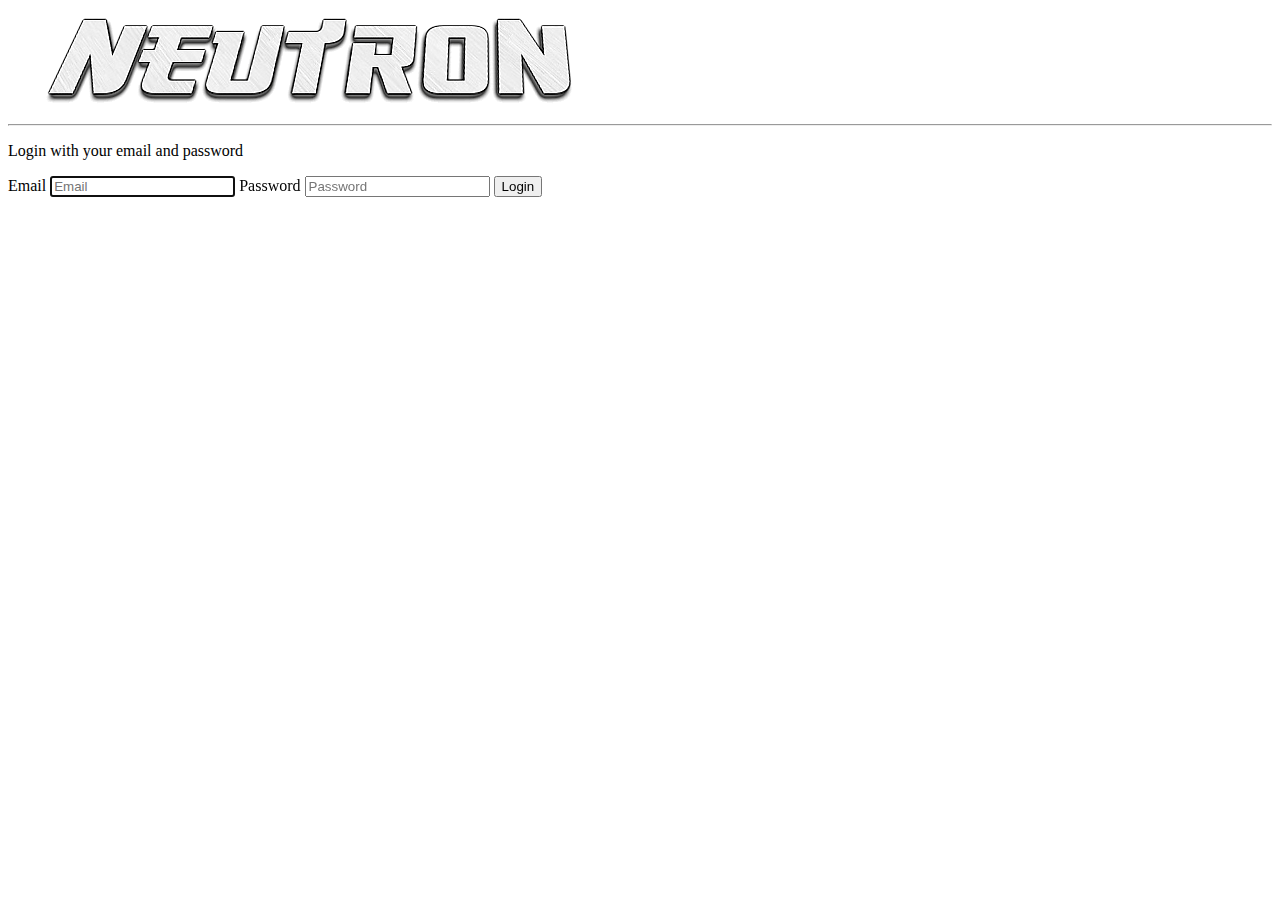
==== index.html @ a2d6525c "Change login form" ====
<!doctype html>
<html class="no-js" lang="en">
  <head>
    <meta charset="utf-8" />
    <meta http-equiv="x-ua-compatible" content="ie=edge">
    <meta name="viewport" content="width=device-width, initial-scale=1.0" />
    <title>Foundation | Welcome</title>
    <link rel="stylesheet" href="css/foundation.min.css" />
    <link rel="stylesheet" href="css/app.css" />
  </head>
  <body>
    <div class="row logincontainer">
      <div class="medium-5 large-6 columns ">
        <img src="img/logo.png"><hr>
        <p class="light">Login with your email and password</p>
      </div>
      <div class="medium-7 large-6 columns leftborder loginbox">



            <label>Email
              <input type="email" placeholder="Email" tabindex=1 autofocus>
            </label>
 
      <label>Password
        <input type="password" placeholder="Password" tabindex=3>
      </label>
      <button href="#" type="submit" class="button large black expanded" tabindex=4>Login</button>

    </div>

    <script src="js/vendor/jquery.min.js"></script>
    <script src="js/vendor/what-input.min.js"></script>
    <script src="js/foundation.min.js"></script>
    <script src="js/app.js"></script>
  </body>
</html>
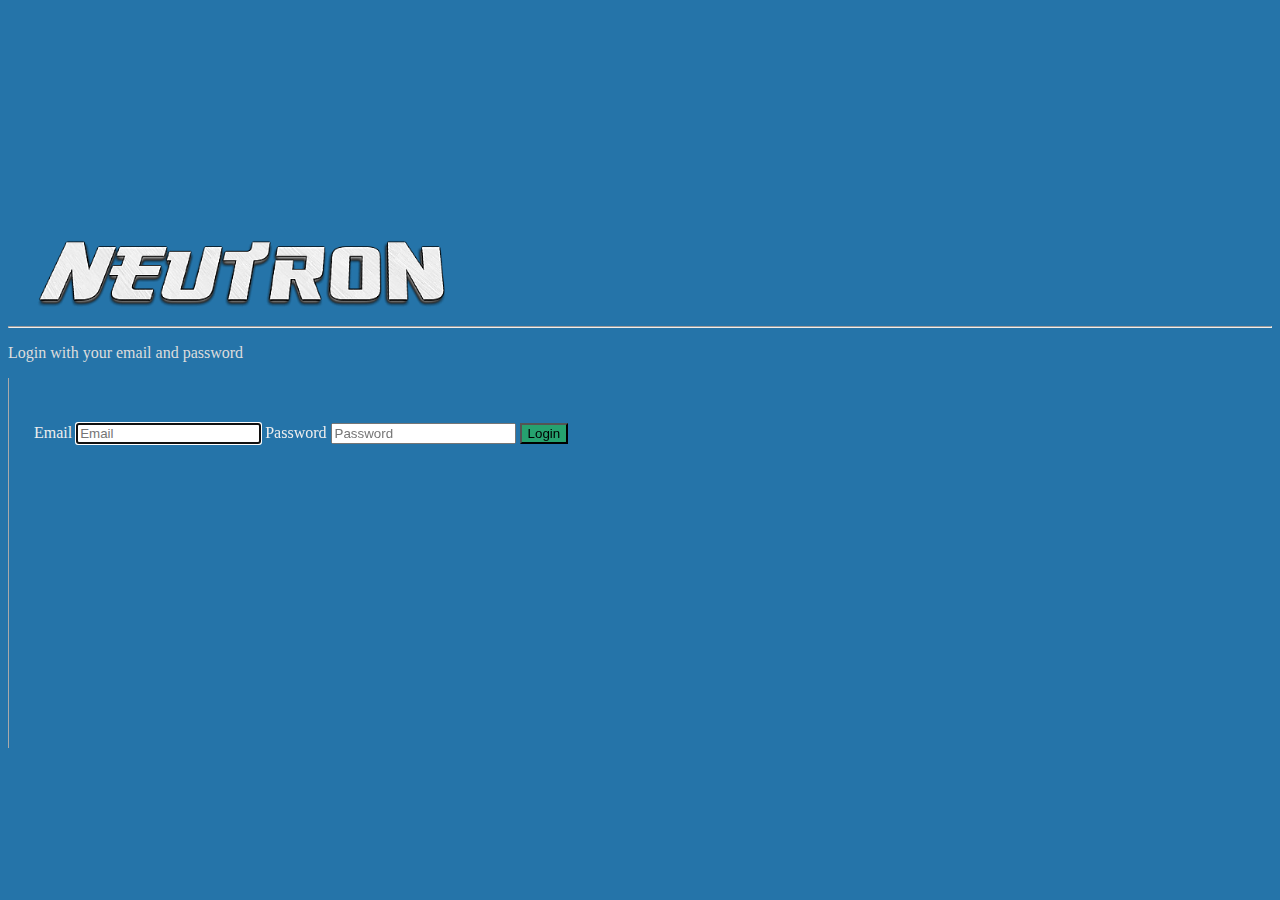
==== commit d2e20cc7: "Change colours" ====
--- a/index.html
+++ b/index.html
@@ -4,7 +4,7 @@
     <meta charset="utf-8" />
     <meta http-equiv="x-ua-compatible" content="ie=edge">
     <meta name="viewport" content="width=device-width, initial-scale=1.0" />
-    <title>Foundation | Welcome</title>
+    <title>Neutron Login</title>
     <link rel="stylesheet" href="css/foundation.min.css" />
     <link rel="stylesheet" href="css/app.css" />
   </head>
@@ -19,13 +19,13 @@
 
 
             <label>Email
-              <input type="email" placeholder="Email" tabindex=1 autofocus>
+              <input type="email" placeholder="Email" tabindex=1 autofocus required>
             </label>
  
       <label>Password
-        <input type="password" placeholder="Password" tabindex=3>
+        <input type="password" placeholder="Password" tabindex=3 required>
       </label>
-      <button href="#" type="submit" class="button large black expanded" tabindex=4>Login</button>
+      <button href="#" type="submit" class="button large green expanded" tabindex=4>Login</button>
 
     </div>
 
--- a/css/app.css
+++ b/css/app.css
@@ -0,0 +1,153 @@
+body {
+	background: #2574A9;
+}
+
+small, label, span {
+	color: #eee;
+}
+
+.light {
+	color: #ddd;
+}
+
+.black {
+	background: rgba(50,50,50,0.8);
+}
+
+.button.black:hover {
+	background: rgba(200,200,200,0.8);
+}
+
+.green {
+	background:rgba(39,174,96,0.8);
+}
+
+.button.green:hover {
+	background: rgba(46,204,113,0.8);
+}
+
+.logincontainer {
+	padding-top: 25vh;
+}
+
+.logincontainer img {
+	max-width: 480px;
+	max-height: 120px;
+}
+
+.logincontainer span {
+	line-height: 80px;
+	font-size: 20px;
+}
+
+.rightborder {
+	border-right: 1px solid #aaa;
+}
+
+.leftborder {
+	border-left: 1px solid #aaa;
+}
+
+.topborder {
+	border-top: 1px solid #aaa;
+}
+
+.loginbox {
+	padding: 25px;
+	padding-top: 45px;
+	min-height: 300px;
+}
+
+
+@media screen and (max-width: 39.9375em) {
+	body {
+		background-attachment: fixed;
+	}
+
+	.logincontainer {
+		padding-top: 30px;
+	}
+
+	.logincontainer p {
+		display: none;
+	}
+
+	.loginbox {
+		border: none;
+	}
+
+}
+
+
+.adminmenu {
+	min-height: 100vh;
+	background: rgba(20,20,20,1);
+	color: #fff;
+}
+
+.adminmenu .logo {
+	padding: 25px;
+}
+
+.adminmenu .menu a {
+	color: #eee;
+}
+
+.adminmenu .menu a:hover {
+	color: #fff;
+	background: #27ae60;
+}
+
+.adminmenu hr {
+	margin: 0px;
+}
+
+.circle {
+	border-radius: 50%;
+}
+
+.profile {
+	max-height: 80px;
+	float: left;
+	padding: 5px;
+}
+
+.usercontent {
+	padding: 10px;
+}
+
+.usercontent .button {
+	margin: 0px;
+}
+
+.maincontent {
+	background: rgba(236, 240, 241,1.0);
+	height: 100vh;
+	max-width: 100%;
+	overflow-x:hidden
+}
+
+.page-head.with-bg {
+	background: linear-gradient(rgba(98,103,105,0.6),rgba(98,103,105,0.6)),url("../img/headtest.jpg");
+	background-size: cover;
+	background-position: bottom;
+	color: rgba(236, 240, 241,0.8);
+}
+
+.page-head.with-bg p {
+	color: rgba(189, 195, 199,1.0);
+}
+
+.page-head {
+	background: rgba(218, 223, 225,1);	
+	padding: 25px;
+	color: ; /* 2c3e50 */
+}
+
+.page-head p {
+	color: #7f8c8d;
+}
+
+.page-inner {
+	padding: 15px;
+}